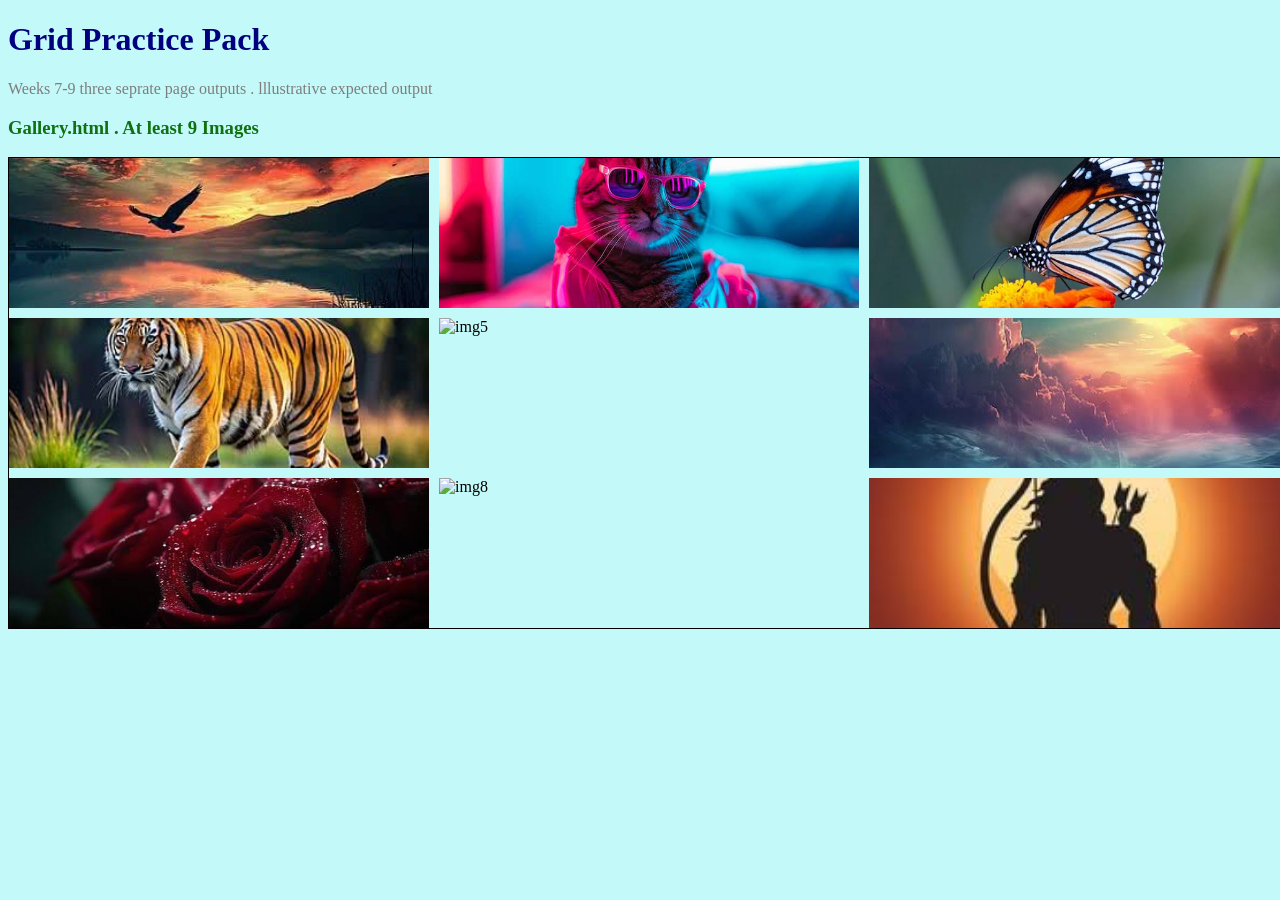
==== Assignment7 Mern/Index.html @ 9c9ea5b5 "Assignment 4 added" ====
<!DOCTYPE html>
<html lang="en">
<head>
    <meta charset="UTF-8">
    <meta name="viewport" content="width=device-width, initial-scale=1.0">
    <link rel="stylesheet" href="Style.css"/>
    <title>Assignment---07</title>
</head>
<body>
    <h1>Grid Practice Pack</h1>
    <p>Weeks 7-9 three seprate page outputs . lllustrative expected output</p>
    <h3>Gallery.html . At least 9 Images</h3>
    <div id="parent">
         <img src="Image 1 Ass.jpg" alt="Image1"/>
         <img src="Image 2 Ass 7.jpg" alt="img2"/>
         <img src="image 3 Ass 7.jpg" alt="img3"/>
         <img src="image 4 Ass 7.jpg" alt="img4"/>
         <img src="Image 5 Ass 7.jpg" alt="img5"/>
         <img src="image 6 Ass 7.jpg" alt="img6"/>
         <img src="image 7 Ass 7.jpg" alt="img7"/>
         <img src="Image 8 Ass 7.jpg" alt="img8"/>
         <img src="image 9 Ass 7.jpg" alt="img9"/>
    </div>

</body>
</html>
---- Assignment7 Mern/Style.css ----
body{
    background-color: rgba(101, 240, 240, 0.39);
}
p{
    color: rgb(127, 124, 124);
}
h1{
    color: navy;
}
h3{
    color: rgba(8, 107, 8, 0.968);
}
#parent{
    display: grid;
    border: 1px solid black;
    width: 100vw;
    grid-template-rows: repeat(3,1fr);
    grid-template-columns: repeat(3,1fr);
    gap: 10px;
}
#parent img {
    width: 100%;
    height: 150px;
    object-fit: cover;
}
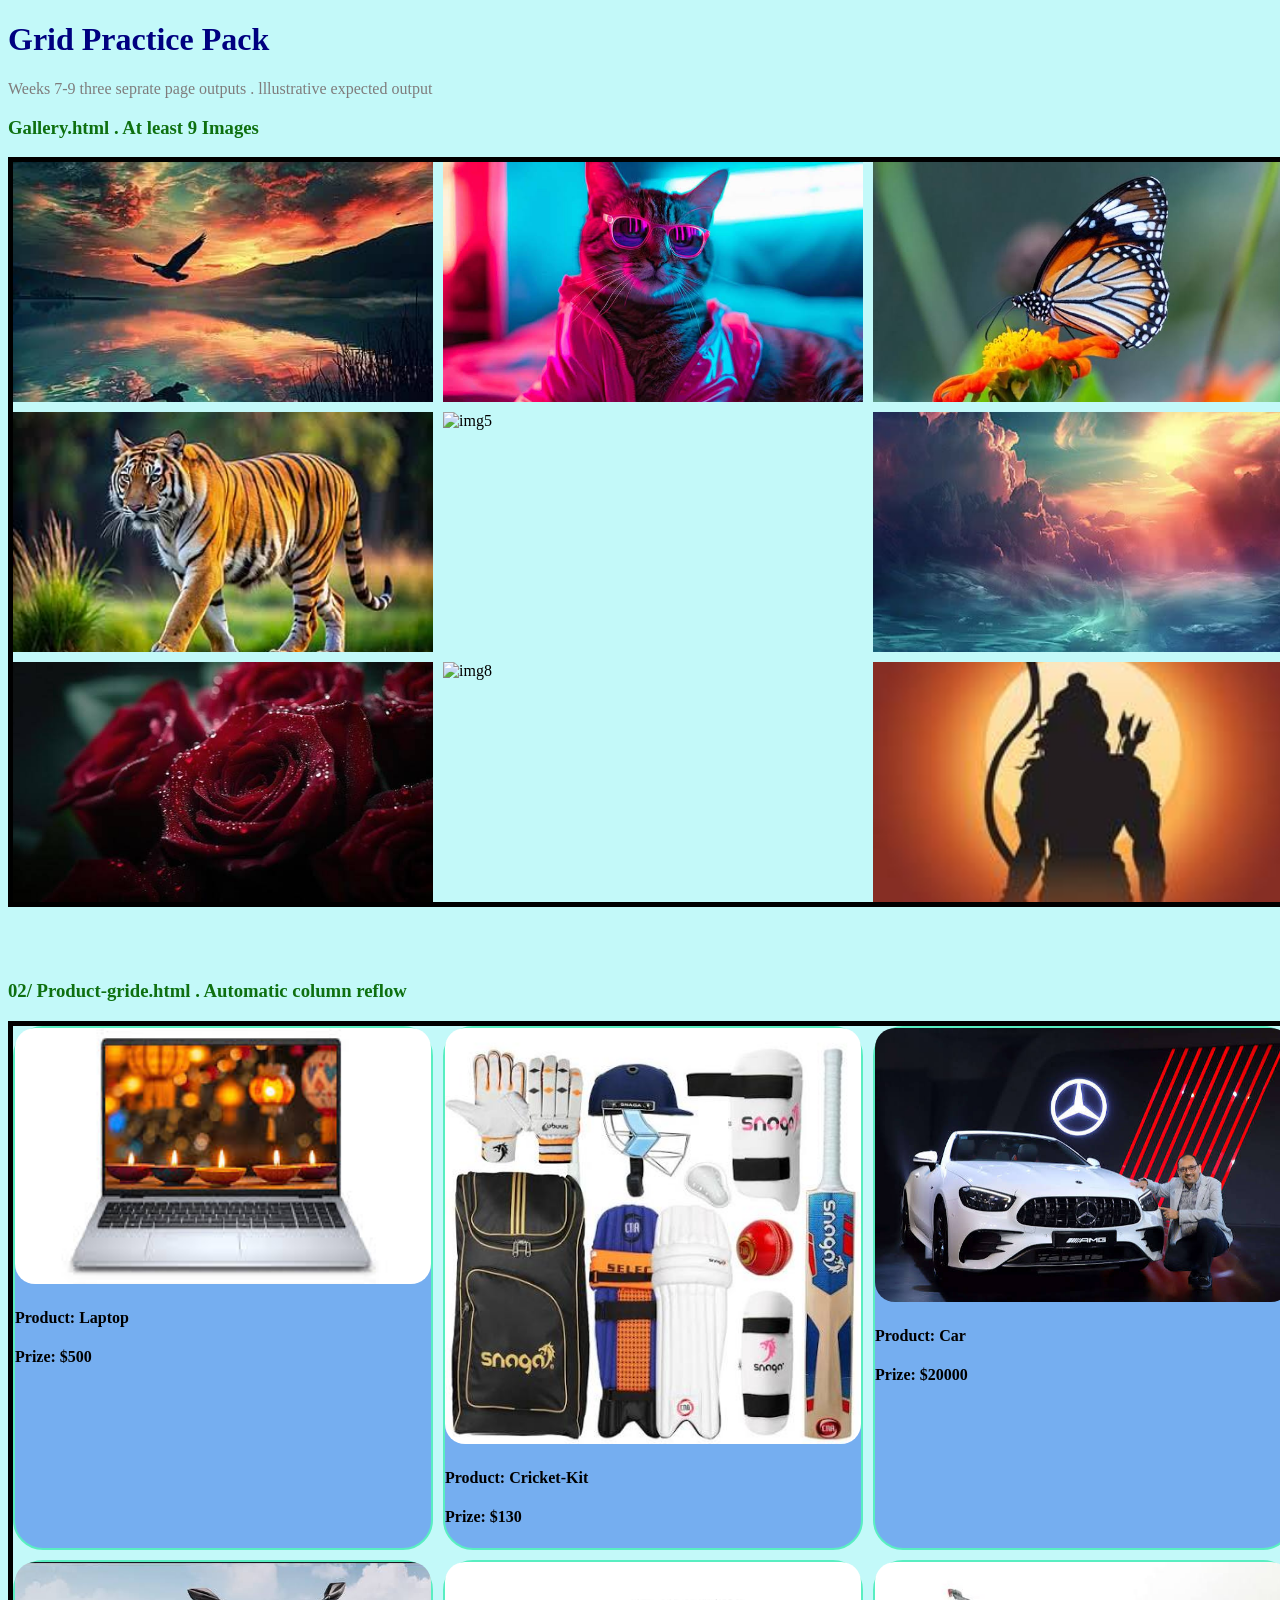
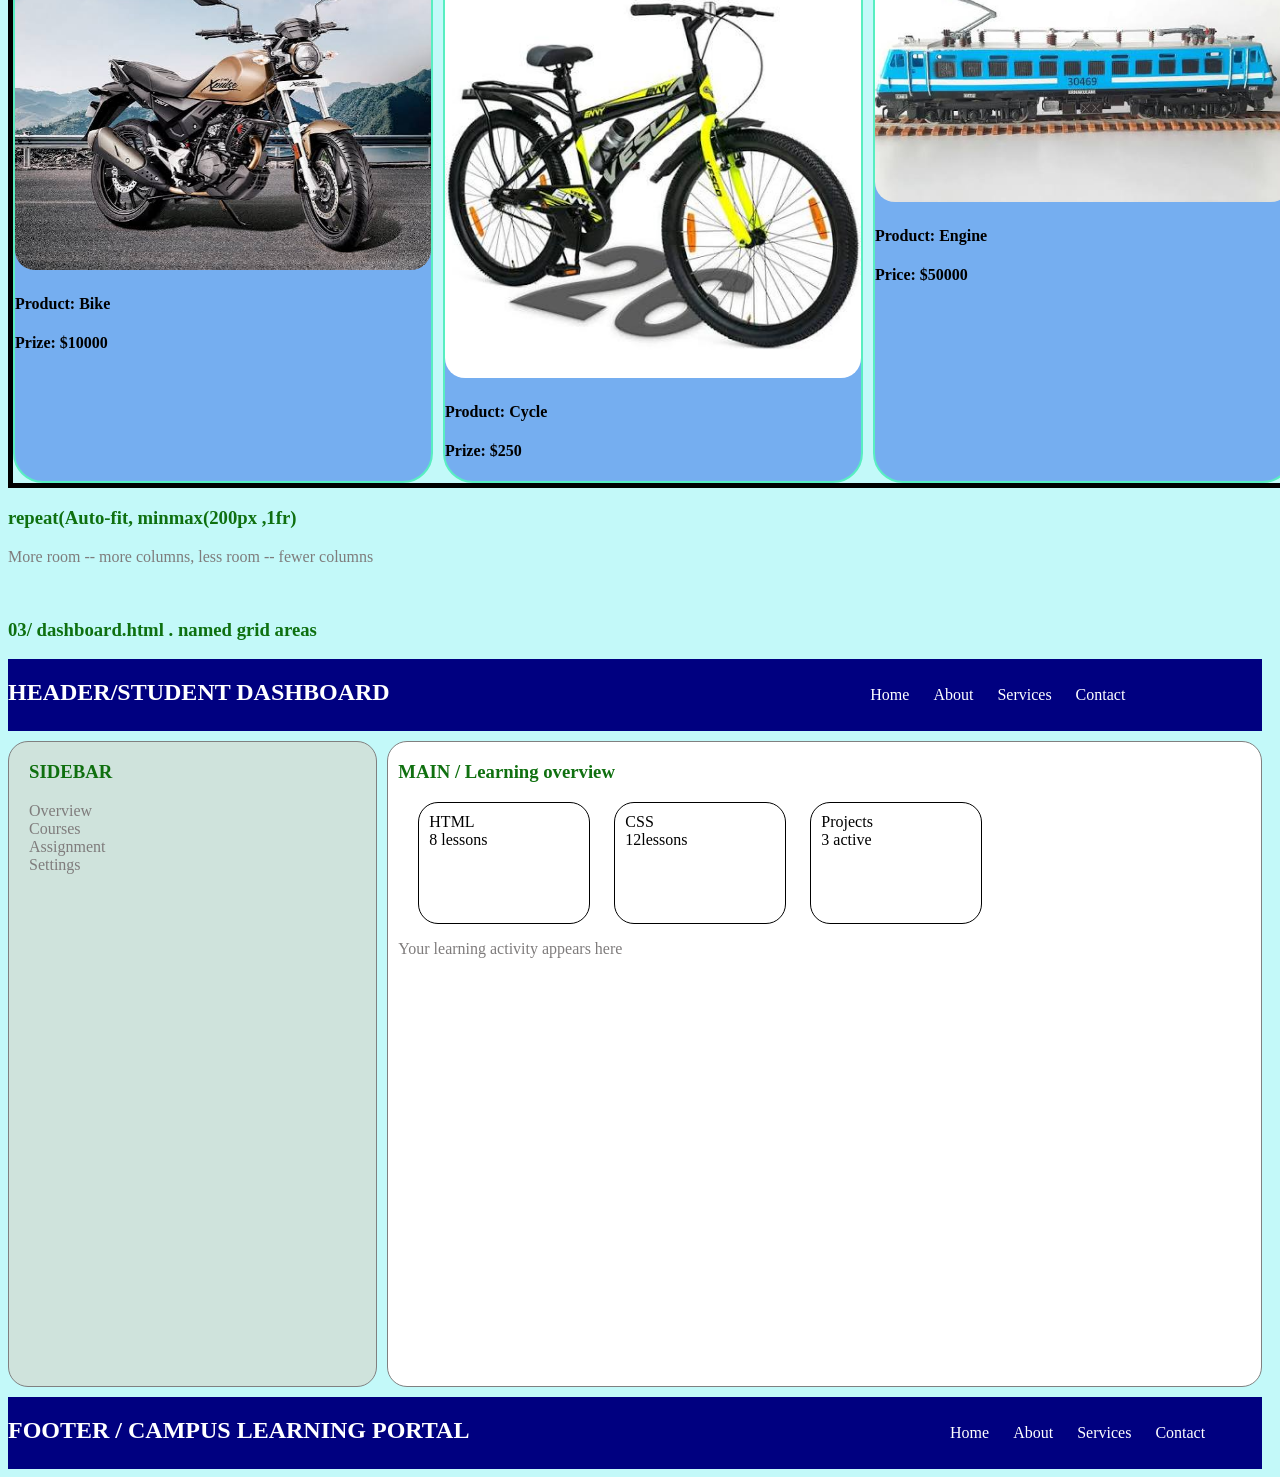
==== commit 00fd15a5: "Added new assignments" ====
--- a/Assignment7 Mern/Index.html
+++ b/Assignment7 Mern/Index.html
@@ -1,26 +1,95 @@
 <!DOCTYPE html>
 <html lang="en">
+
 <head>
     <meta charset="UTF-8">
     <meta name="viewport" content="width=device-width, initial-scale=1.0">
-    <link rel="stylesheet" href="Style.css"/>
+    <link rel="stylesheet" href="Style.css" />
     <title>Assignment---07</title>
 </head>
+
 <body>
     <h1>Grid Practice Pack</h1>
     <p>Weeks 7-9 three seprate page outputs . lllustrative expected output</p>
     <h3>Gallery.html . At least 9 Images</h3>
     <div id="parent">
-         <img src="Image 1 Ass.jpg" alt="Image1"/>
-         <img src="Image 2 Ass 7.jpg" alt="img2"/>
-         <img src="image 3 Ass 7.jpg" alt="img3"/>
-         <img src="image 4 Ass 7.jpg" alt="img4"/>
-         <img src="Image 5 Ass 7.jpg" alt="img5"/>
-         <img src="image 6 Ass 7.jpg" alt="img6"/>
-         <img src="image 7 Ass 7.jpg" alt="img7"/>
-         <img src="Image 8 Ass 7.jpg" alt="img8"/>
-         <img src="image 9 Ass 7.jpg" alt="img9"/>
+        <img src="Image 1 Ass.jpg" alt="Image1" />
+        <img src="Image 2 Ass 7.jpg" alt="img2" />
+        <img src="image 3 Ass 7.jpg" alt="img3" />
+        <img src="image 4 Ass 7.jpg" alt="img4" />
+        <img src="Image 5 Ass 7.jpg" alt="img5" />
+        <img src="image 6 Ass 7.jpg" alt="img6" />
+        <img src="image 7 Ass 7.jpg" alt="img7" />
+        <img src="Image 8 Ass 7.jpg" alt="img8" />
+        <img src="image 9 Ass 7.jpg" alt="img9" />
     </div>
+    <br>
+    <br>
+    <br>
+    <h3>02/ Product-gride.html . Automatic column reflow</h3>
+    <div id="parent2">
+        <div class="products">
+            <img src="Product1 Ass7.jpg" alt="product" />
+            <h4>Product: Laptop</h4>
+            <h4>Prize: $500</h4>
+        </div>
+        <div class="products">
+            <img src="Product2 Ass7.jpg" alt="product" />
+            <h4>Product: Cricket-Kit</h4>
+            <h4>Prize: $130</h4>
+        </div>
+        <div class="products">
+            <img src="Product 03 Ass7.jpg" alt="product" />
+            <h4>Product: Car</h4>
+            <h4>Prize: $20000</h4>
+        </div>
+        <div class="products">
+            <img src="Product 04 Ass7.jpg" alt="product" />
+            <h4>Product: Bike</h4>
+            <h4>Prize: $10000</h4>
+        </div>
+        <div class="products">
+            <img id="img5" src="Product 05 Ass7.jpg" alt="product" />
+            <h4>Product: Cycle</h4>
+            <h4>Prize: $250</h4>
+        </div>
+        <div class="products">
+            <img src="Product 06 Ass7.jpg" height="240px" alt="product" />
+            <h4>Product: Engine</h4>
+            <h4>Price: $50000</h4>
+        </div>
+    </div>
+    <h3>repeat(Auto-fit, minmax(200px ,1fr)</h3>
+    <p>More room -- more columns, less room -- fewer columns</p>
+    <br>
+    <h3>03/ dashboard.html . named grid areas</h3>
+    <div id="parent3">
+        <div id="header">
+            <H2>HEADER/STUDENT DASHBOARD</H2>
+            <a id="first" href="#">Home</a>
+            <a href="#">About</a>
+            <a href="#">Services</a>
+            <a href="#">Contact</a>
+        </div>
+        <div id="sidebar">
+            <h3>SIDEBAR</h3>
+            <p>Overview<br>Courses<br>Assignment<br>Settings</p>
+        </div>
+        <div id="main">
+          <h3>MAIN / Learning  overview</h3>
+          <div class="html">HTML<br>8 lessons</div>
+          <div class="html">CSS<br>12lessons</div>
+          <div class="html">Projects<br>3 active</div>
+           <p>Your learning activity appears here</p>
+        </div>
+         <div id="FOOTER">
+            <H2>FOOTER / CAMPUS LEARNING PORTAL</H2>
+            <a id="first" href="#">Home</a>
+            <a href="#">About</a>
+            <a href="#">Services</a>
+            <a href="#">Contact</a>
+        </div>
+    </div>
+</body>
 
-</body>
 </html>
--- a/Assignment7 Mern/Style.css
+++ b/Assignment7 Mern/Style.css
@@ -12,7 +12,7 @@
 }
 #parent{
     display: grid;
-    border: 1px solid black;
+    border: 5px solid black;
     width: 100vw;
     grid-template-rows: repeat(3,1fr);
     grid-template-columns: repeat(3,1fr);
@@ -20,6 +20,81 @@
 }
 #parent img {
     width: 100%;
-    height: 150px;
+    height: 240px;
     object-fit: cover;
+}
+
+#parent2{
+    display: grid;
+    border: 5px solid black;
+    width: 100vw;
+    grid-template-rows: repeat(2,1fr);
+    grid-template-columns: repeat(3,1fr);
+    gap: 10px;
+}
+#parent2 img {
+    width: 100%;
+   
+    object-fit: cover;
+    border-radius: 20px;
+}
+.products{
+    background-color: rgb(117, 174, 240);
+    border: 2px solid rgb(88, 238, 193);
+    border-radius: 30px;
+}
+#parent3{
+    display: grid;
+    grid-template-columns: repeat(10,1fr);
+    grid-template-rows: repeat(10,1fr);
+    height: 90vh;
+    width: 98vw;
+    gap: 10px;
+}
+H2{
+    display: inline-block;
+    color: white;
+}
+a{
+    text-decoration: none;
+    color: white;
+    margin: 10px;
+}
+#first{
+    margin-left: 38%;
+}
+#header{
+    background-color: navy;
+    grid-column: 1/11;
+}
+#sidebar{
+    border: 1px solid gray;
+    background-color: rgb(207, 227, 220);
+    grid-column: 1/4;
+    grid-row: 2/10;
+    padding-left:20px;
+    border-radius: 20px;
+    font-size: 100%;
+}
+
+#main{
+    border: 1px solid grey;
+    grid-column: 4/11;
+    grid-row: 2/10;
+    background-color: white;
+    border-radius: 20px;
+    padding-left: 10px;
+}
+.html{
+    display: inline-block;
+    border: 1px solid black;
+    height: 100px;
+    width: 150px;
+    border-radius: 20px;
+    padding: 10px;
+    margin-left: 20px;
+}
+#FOOTER{
+     background-color: navy;
+    grid-column: 1/11;
 }
